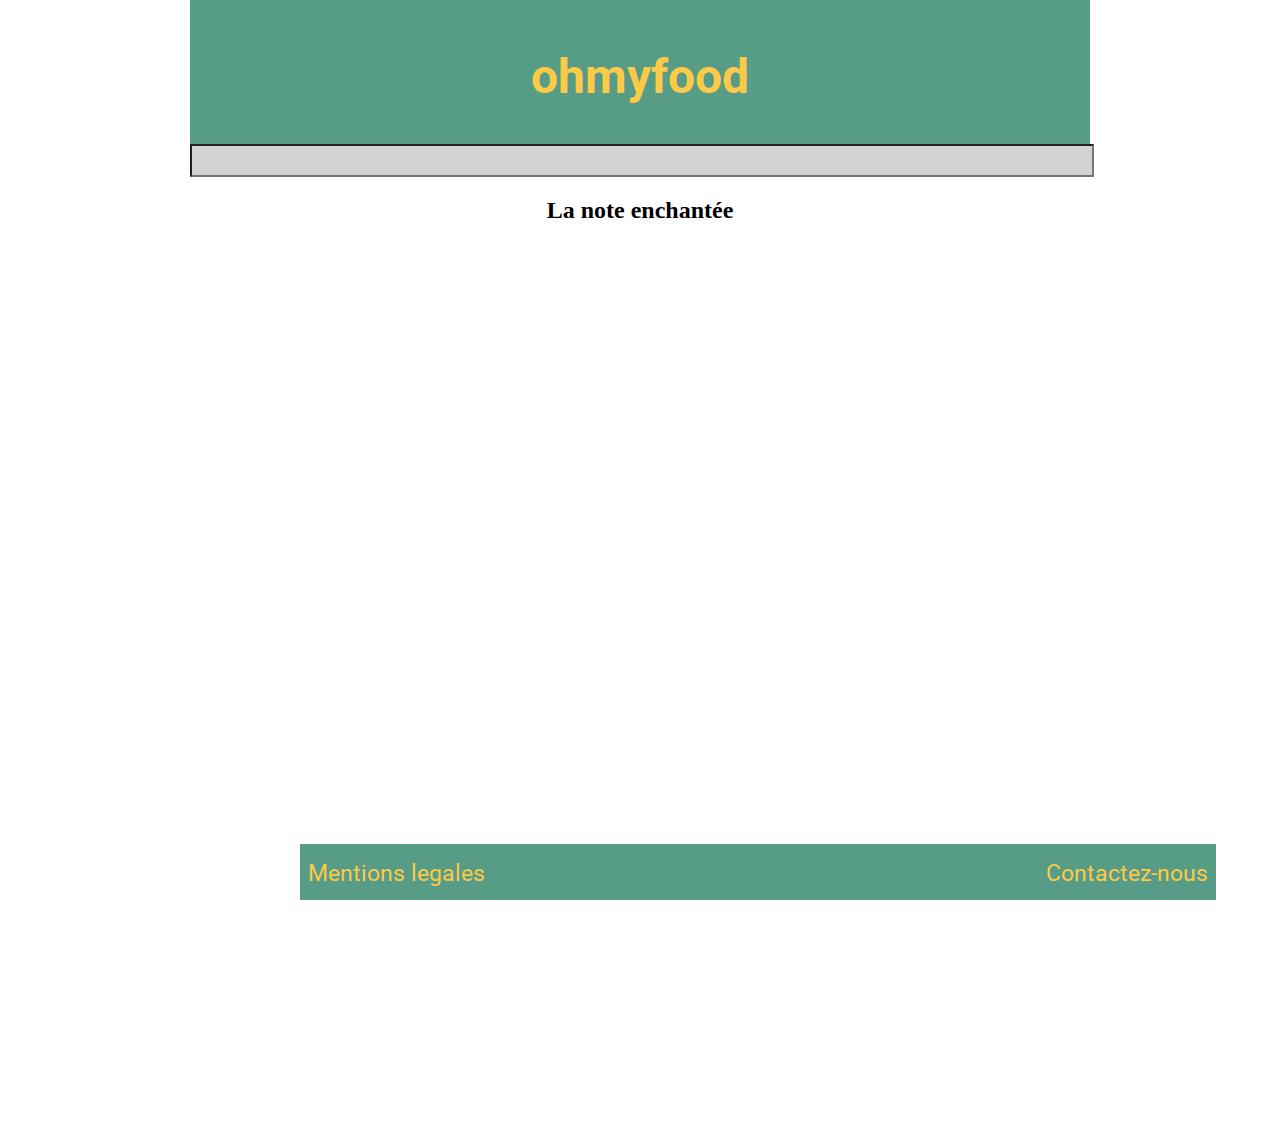
==== enchantée.html @ 8530cc8b "soulignement" ====
<!DOCTYPE html>
<html>
	<head>
		<title>Ohmyfood</title>
		<link href="https://fonts.googleapis.com/css?family=Roboto&display=swap" rel="stylesheet">
		<link rel="stylesheet" type="text/css" href="style.css">
		<link href="fontawesome-free-5.12.1-web/css/all.css" rel="stylesheet"/>
	</head>
	<body>
		<header><a href="index.html"><h1>ohmyfood</h1></a></header>
		<div>
			<form>
				<input type="text" name="search" placeholder="" id="search">
			</form>
		</div>
		<section id="menu">
			<h2>La note enchantée</h2>
			<div id="logo1"></div>
			<div id="entrée1"></div>
		</section>

		<footer><a href="mentionslegals.html">Mentions legales</a><a href="mailto:h.yanis@live.fr">Contactez-nous</a></footer>
	</body>
</html>
---- style.css ----
/*page 1*/
body{
	width: 900px;
	margin: auto;
}
header {
    background-color: #569C87;
    width: 100%;
    height: 6em;
    text-align: center;
    padding: 3em 0 0 0;
}
header h1 {
    color: #FCCA46;
    font-size: 3em;
    margin: 0;
    font-weight: bold;
    font-family: 'Roboto', sans-serif; 
}
header a {
    text-decoration: none;
}
section{
    display: flex;
    flex-wrap: wrap;
    justify-content: space-around;
}
footer {
    background-color: #569C87;
    height: 3em;
    display: flex;
    flex-direction: row;
    justify-content: space-between;
    padding: 0.5em 0.5em 0 0.5em;
    position: fixed;
    left: 300px;
    bottom: 0;
    width: 900px;
}
footer a {
	text-decoration: none;
	color: #FCCA46;
	font-size: 23px;
    font-family: 'Roboto', sans-serif;
    margin-top: 8px;
}
.menu {
    height: 25em;
    width: 20em;
    box-shadow: 0px 0px 5px 3px #C0C0C0;
    margin: 1em 0 1em 0;
    overflow: hidden;

}
.menu:hover {
    box-shadow: 0px 0px 5px 3px #569C87;
}
.menu img{
    width: 20em;
}
.menu > img {
    transition: all 1s;
    -moz-transition: all 1s;
    -webkit-transition: all 1s;
    -o-transition: all 1s;
}
 
.menu:hover > img {
    transform: scale(1.2);
    -ms-transform: scale(1.2);
    -webkit-transform: scale(1.2);
    -o-transform: scale(1.2);
    -moz-transform: scale(1.2);
}
form{
    padding: 0 4px 0 0;
}
input{
    width: 100%;
    height: 2em;
}
#search {
    background-color: lightgrey;
}
#proch{
    background: #569C87;
    margin: 1em;
    width: 41%;
    height: 2em;
    text-align: center;
    padding: 20px 0 0 27px;
    border-radius: 15px;
    font-size: 29px;
    letter-spacing: 7px; 
    margin-bottom: 4em;
}
#proch a{
    text-decoration: none;
    color: #FCCA46;
    font-family: 'Roboto', sans-serif;
}
#proch p {
    margin: auto;
}
#proch span{
    opacity: 0;
}
#proch:hover #susp1 {
 animation: suspention 3s linear infinite;
}
@keyframes suspention {
 0% {
 opacity: 1;
 }
 65% {
 opacity: 1;
 }
 66% {
 opacity: 0;
 }
 100% {
 opacity: 0;
 }
}
#proch:hover #susp2 {
 animation: suspention2 3s linear infinite;
}
@keyframes suspention2 {
 0% {
  opacity: 0;
 }
 21% {
  opacity: 0;
 }
 22% {
  opacity: 1;
 }
 65% {
  opacity: 1;
 }
 66% {
  opacity: 0;
 }
 100% {
  opacity: 0;
 }
}
#proch:hover #susp3 {
 animation: suspention3 3s linear infinite;
}
@keyframes suspention3 {
 0% {
  opacity: 0;
 }
 43% {
  opacity: 0;
 }
 44% {
  opacity: 1;
 }
 65% {
  opacity: 1;
 }
 66% {
  opacity: 0;
 }
 100% {
  opacity: 0;
 }
}

footer a:hover {
  -webkit-animation-name: wiggle;
  -ms-animation-name: wiggle;
  -ms-animation-duration: 1000ms;
  -webkit-animation-duration: 1000ms;
  -webkit-animation-iteration-count: 1;
  -ms-animation-iteration-count: 1;
  -webkit-animation-timing-function: ease-in-out;
  -ms-animation-timing-function: ease-in-out;
}

@-webkit-keyframes wiggle {
  0% {-webkit-transform: rotate(10deg);}
  25% {-webkit-transform: rotate(-10deg);}
  50% {-webkit-transform: rotate(15deg);}
  75% {-webkit-transform: rotate(-5deg);}
  100% {-webkit-transform: rotate(0deg);}
}

@-ms-keyframes wiggle {
  0% {-ms-transform: rotate(1deg);}
  25% {-ms-transform: rotate(-1deg);}
  50% {-ms-transform: rotate(1.5deg);}
  75% {-ms-transform: rotate(-5deg);}
  100% {-ms-transform: rotate(0deg);}
}

@keyframes wiggle {
  0% {transform: rotate(10deg);}
  25% {transform: rotate(-10deg);}
  50% {transform: rotate(15deg);}
  75% {transform: rotate(-5deg);}
  100% {transform: rotate(0deg);}
}
/*Mention legal*/
#textment {
    width: 45%;
    text-align: center;
    box-shadow: 0px 0px 5px 3px #C0C0C0;
    margin: 1em 0 2em 0;
    padding: 1em 1em 1em 1em;
}
/*Menu enchantée*/

#logo1 {
    background-image: url(menus/menu-1.png);
    width: 63%;
    height: 50em;
    background-size: contain;
    background-repeat: no-repeat;
    margin: auto;
}
#menu {
    display: flex;
    flex-direction: column;
    text-align: center;
    margin-bottom: 5em;
}
#entrée1 {
    position: absolute;
    left: 36em;
    top: 26.2em;
    /* background-color: blue; */
    width: 70px;
    height: 20px;
    background: linear-gradient(to top, black 0%, black 4px, transparent 5px) no-repeat;
    background-size: 0 100%;
}
#entrée1:hover {
    animation: souligne 1s both;
}
@keyframes souligne{
  from {
    background-size: 0 100%;
  }
   25%{
    background-size: 25% 100%;
   }
   50%{
    background-size: 50% 100%;
   }
   75% {
    background-size: 75% 100%;
   }
   100% {
    background-size: 100% 100%;
   }
}
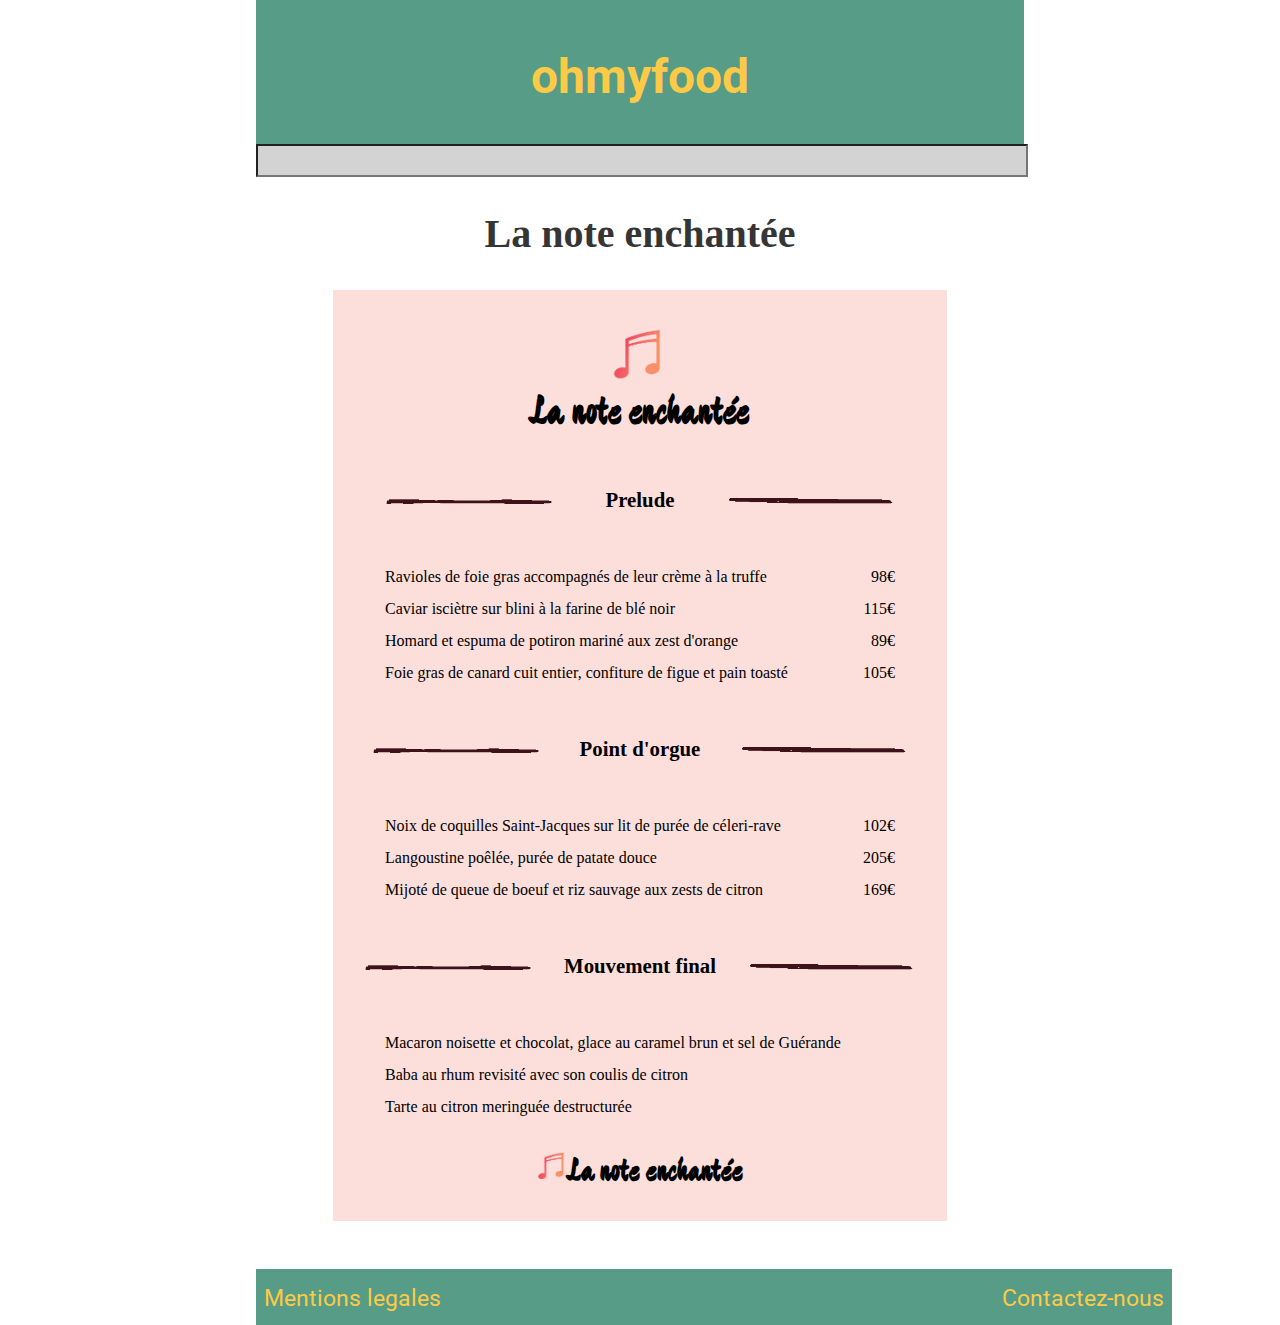
==== commit 7fc22310: "noteenchanté done" ====
--- a/enchantée.html
+++ b/enchantée.html
@@ -2,6 +2,7 @@
 <html>
 	<head>
 		<title>Ohmyfood</title>
+		<link href="https://fonts.googleapis.com/css?family=Devonshire&display=swap" rel="stylesheet">
 		<link href="https://fonts.googleapis.com/css?family=Roboto&display=swap" rel="stylesheet">
 		<link rel="stylesheet" type="text/css" href="style.css">
 		<link href="fontawesome-free-5.12.1-web/css/all.css" rel="stylesheet"/>
@@ -13,10 +14,35 @@
 				<input type="text" name="search" placeholder="" id="search">
 			</form>
 		</div>
-		<section id="menu">
-			<h2>La note enchantée</h2>
-			<div id="logo1"></div>
-			<div id="entrée1"></div>
+		<h2 id="titremenu1">La note enchantée</h2>
+		<section id="menu1">
+			<div id="entete1">
+				<img id="logotop1" src="logotop1.png"/>
+				<h2>La note enchantée</h2>
+			</div>
+			<article class="artic1">
+				<h4><img src="bargauche1.png"><p> Prelude </p><img src="bardroite1.png"></h4>
+				<div class="descr"><p>Ravioles de foie gras accompagnés de leur crème à la truffe</p><p>98€</p></div>
+				<div class="descr"><p>Caviar isciètre sur blini à la farine de blé noir</p><p>115€</p></div>
+				<div class="descr"><p>Homard et espuma de potiron mariné aux zest d'orange</p><p>89€</p></div>
+				<div class="descr"><p>Foie gras de canard cuit entier, confiture de figue et pain toasté</p><p>105€</p></div>
+			</article>
+			<article class="artic1">
+				<h4><img src="bargauche1.png"><p> Point d'orgue </p><img src="bardroite1.png"></h4>
+				<div class="descr"><p>Noix de coquilles Saint-Jacques sur lit de purée de céleri-rave</p><p>102€</p></div>
+				<div class="descr"><p>Langoustine poêlée, purée de patate douce</p><p>205€</p></div>
+				<div class="descr"><p>Mijoté de queue de boeuf et riz sauvage aux zests de citron</p><p>169€</p></div>
+			</article>
+			<article class="artic1">
+				<h4><img src="bargauche1.png"> <p>Mouvement final </p><img src="bardroite1.png"></h4>
+				<div class="descr"><p>Macaron noisette et chocolat, glace au caramel brun et sel de Guérande</p></div>
+				<div class="descr"><p>Baba au rhum revisité avec son coulis de citron</p></div>
+				<div class="descr"><p>Tarte au citron meringuée destructurée</p></div>
+			</article>
+			<div id="footer1">
+			<h2><img id="logobot1" src="logotop1.png"/>La note enchantée</h2>
+			</div>
+			</div>
 		</section>
 
 		<footer><a href="mentionslegals.html">Mentions legales</a><a href="mailto:h.yanis@live.fr">Contactez-nous</a></footer>
--- a/style.css
+++ b/style.css
@@ -1,6 +1,6 @@
 /*page 1*/
 body{
-	width: 900px;
+	width: 60%;
 	margin: auto;
 }
 header {
@@ -32,7 +32,7 @@
     flex-direction: row;
     justify-content: space-between;
     padding: 0.5em 0.5em 0 0.5em;
-    position: fixed;
+    /*position: fixed;*/
     left: 300px;
     bottom: 0;
     width: 900px;
@@ -41,8 +41,8 @@
 	text-decoration: none;
 	color: #FCCA46;
 	font-size: 23px;
-    font-family: 'Roboto', sans-serif;
-    margin-top: 8px;
+  font-family: 'Roboto', sans-serif;
+  margin-top: 8px;
 }
 .menu {
     height: 25em;
@@ -58,14 +58,14 @@
 .menu img{
     width: 20em;
 }
-.menu > img {
+.menu  img {
     transition: all 1s;
     -moz-transition: all 1s;
     -webkit-transition: all 1s;
     -o-transition: all 1s;
 }
  
-.menu:hover > img {
+.menu:hover  img {
     transform: scale(1.2);
     -ms-transform: scale(1.2);
     -webkit-transform: scale(1.2);
@@ -212,49 +212,72 @@
     padding: 1em 1em 1em 1em;
 }
 /*Menu enchantée*/
-
-#logo1 {
-    background-image: url(menus/menu-1.png);
-    width: 63%;
-    height: 50em;
-    background-size: contain;
-    background-repeat: no-repeat;
-    margin: auto;
-}
-#menu {
-    display: flex;
-    flex-direction: column;
-    text-align: center;
-    margin-bottom: 5em;
-}
-#entrée1 {
-    position: absolute;
-    left: 36em;
-    top: 26.2em;
-    /* background-color: blue; */
-    width: 70px;
-    height: 20px;
-    background: linear-gradient(to top, black 0%, black 4px, transparent 5px) no-repeat;
-    background-size: 0 100%;
-}
-#entrée1:hover {
-    animation: souligne 1s both;
-}
-@keyframes souligne{
-  from {
-    background-size: 0 100%;
-  }
-   25%{
-    background-size: 25% 100%;
-   }
-   50%{
-    background-size: 50% 100%;
-   }
-   75% {
-    background-size: 75% 100%;
-   }
-   100% {
-    background-size: 100% 100%;
-   }
-}
-
+#titremenu1 {
+    text-align: center;
+    font-weight: bold;
+    font-size: 2.5em;
+    color: #353535;
+}
+
+#menu1 {
+  background-color: #fcdfdb;
+  width: 80%;
+  margin: auto;
+  margin-bottom: 3em;
+}
+#entete1 {
+  text-align: center;
+  width: 100%;
+}
+#entete1 h2 {
+  font-family: 'Devonshire', cursive;
+  font-size: 2.5em;
+  margin: 0;
+}
+#logotop1{
+  width: 9%;
+  margin: 6% 0 0 0;
+}
+
+.artic1{
+  width: 100%;
+}
+.artic1 h4 {
+  display: flex;
+  justify-content: space-around;
+  font-size: 1.3em;
+}
+.artic1 h4 p {
+  background: linear-gradient(to top, black 0%, black 1px, transparent 1px) no-repeat;
+  background-size: 0 100%;
+  transition: 0.3s;
+}
+.artic1 h4 p:hover {
+  background-size: 100% 100%;
+}
+.artic1 h4 img{
+  width: 27%;
+  margin: auto;
+}
+.descr {
+display: flex;
+justify-content: space-between;
+width: 83%;
+line-height: 0em;
+margin: auto;
+}
+
+#logobot1 {
+  width: 5%;
+  margin-top: ;
+}
+
+#footer1 {
+  width: 100%;
+}
+
+#footer1 > h2:nth-child(1) {
+  text-align: center;
+  font-family: 'Devonshire', cursive;
+  font-size: 2em;
+}
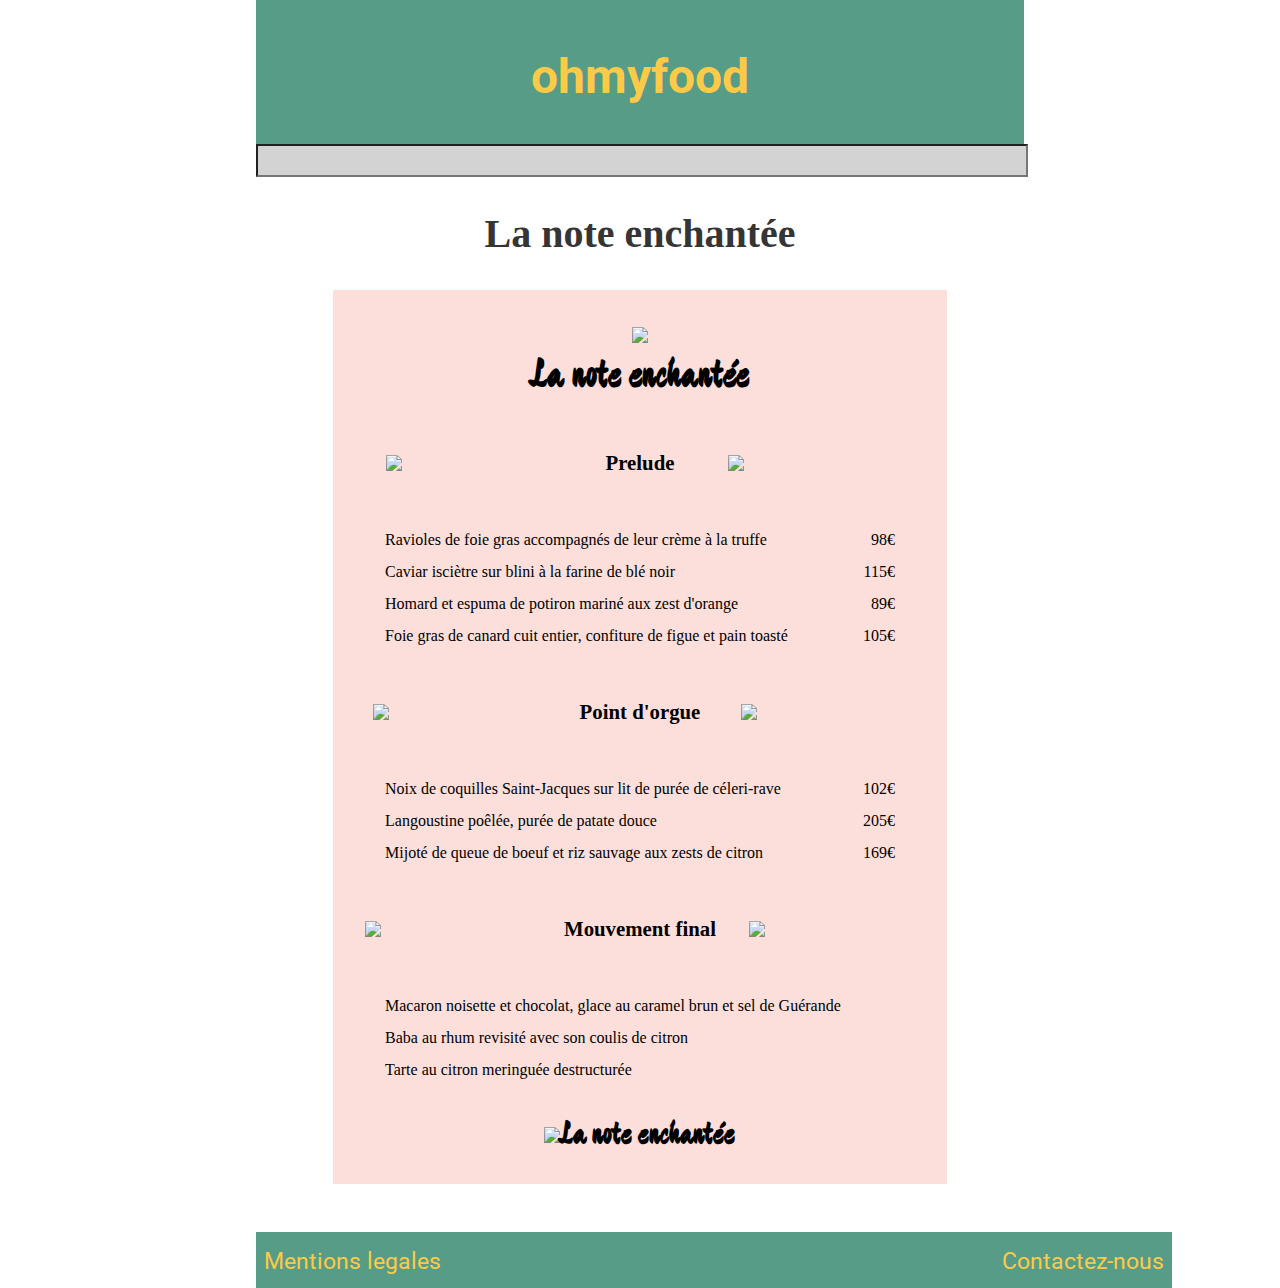
==== commit c46023fa: "police" ====
--- a/enchantée.html
+++ b/enchantée.html
@@ -17,30 +17,30 @@
 		<h2 id="titremenu1">La note enchantée</h2>
 		<section id="menu1">
 			<div id="entete1">
-				<img id="logotop1" src="logotop1.png"/>
+				<img id="logotop1" src="menus/logotop1.png"/>
 				<h2>La note enchantée</h2>
 			</div>
 			<article class="artic1">
-				<h4><img src="bargauche1.png"><p> Prelude </p><img src="bardroite1.png"></h4>
+				<h4><img src="menus/bargauche1.png"><p> Prelude </p><img src="menus/bardroite1.png"></h4>
 				<div class="descr"><p>Ravioles de foie gras accompagnés de leur crème à la truffe</p><p>98€</p></div>
 				<div class="descr"><p>Caviar isciètre sur blini à la farine de blé noir</p><p>115€</p></div>
 				<div class="descr"><p>Homard et espuma de potiron mariné aux zest d'orange</p><p>89€</p></div>
 				<div class="descr"><p>Foie gras de canard cuit entier, confiture de figue et pain toasté</p><p>105€</p></div>
 			</article>
 			<article class="artic1">
-				<h4><img src="bargauche1.png"><p> Point d'orgue </p><img src="bardroite1.png"></h4>
+				<h4><img src="menus/bargauche1.png"><p> Point d'orgue </p><img src="menus/bardroite1.png"></h4>
 				<div class="descr"><p>Noix de coquilles Saint-Jacques sur lit de purée de céleri-rave</p><p>102€</p></div>
 				<div class="descr"><p>Langoustine poêlée, purée de patate douce</p><p>205€</p></div>
 				<div class="descr"><p>Mijoté de queue de boeuf et riz sauvage aux zests de citron</p><p>169€</p></div>
 			</article>
 			<article class="artic1">
-				<h4><img src="bargauche1.png"> <p>Mouvement final </p><img src="bardroite1.png"></h4>
+				<h4><img src="menus/bargauche1.png"> <p>Mouvement final </p><img src="menus/bardroite1.png"></h4>
 				<div class="descr"><p>Macaron noisette et chocolat, glace au caramel brun et sel de Guérande</p></div>
 				<div class="descr"><p>Baba au rhum revisité avec son coulis de citron</p></div>
 				<div class="descr"><p>Tarte au citron meringuée destructurée</p></div>
 			</article>
 			<div id="footer1">
-			<h2><img id="logobot1" src="logotop1.png"/>La note enchantée</h2>
+			<h2><img id="logobot1" src="menus/logotop1.png"/>La note enchantée</h2>
 			</div>
 			</div>
 		</section>
--- a/style.css
+++ b/style.css
@@ -281,3 +281,81 @@
   font-family: 'Devonshire', cursive;
   font-size: 2em;
 }
+/* Le chic a la francaise*/
+#menu2 {
+  width: 80%;
+  margin: auto;
+  margin-bottom: 3em;
+  box-shadow: 0px 0px 5px 3px #C0C0C0;
+  padding-top: 6%;
+  padding-bottom: 6%;
+}
+#titremenu2 {
+    text-align: center;
+    font-weight: bold;
+    font-size: 2.5em;
+    color: #353535;
+}
+#entete2 {
+  text-align: center;
+  width: 100%;
+}
+#entete2 h2 {
+  font-size: 2.5em;
+  margin: 0;
+  background: -webkit-linear-gradient(left,#c87a21,#905CFD );
+  -webkit-background-clip: text;
+  -webkit-text-fill-color: transparent;
+  font-family: 'Croissant One', cursive;
+}
+/* Le délice des papilles*/
+.descr3 {
+display: flex;
+justify-content: space-between;
+width: 73%;
+line-height: 0em;
+margin: auto;
+}
+#entete3 {
+  text-align: center;
+  width: 100%;
+}
+#entete3 h2 {
+  font-size: 2.5em;
+  margin: 0;
+  background: -webkit-linear-gradient(left,#043DE3,#5BADF6 );
+  -webkit-background-clip: text;
+  -webkit-text-fill-color: transparent;
+  font-family: 'Dancing Script', cursive;
+
+}
+#menu3 {
+  width: 80%;
+  margin: auto;
+  margin-bottom: 3em;
+  box-shadow: 0px 0px 5px 3px #C0C0C0;
+  padding-top: 6%;
+  padding-bottom: 6%;
+}
+
+/*la palette du gout*/
+#entete4 {
+  text-align: center;
+  width: 100%;
+}
+#entete4 h2 {
+  font-size: 2.5em;
+  margin: 0;
+  background: -webkit-linear-gradient(left,#3D923A,#BFFF81 );
+  -webkit-background-clip: text;
+  -webkit-text-fill-color: transparent;
+  font-family: 'Kaushan Script', cursive;
+}
+#menu4 {
+  width: 80%;
+  margin: auto;
+  margin-bottom: 3em;
+  box-shadow: 0px 0px 5px 3px #C0C0C0;
+  padding-top: 6%;
+  padding-bottom: 6%;
+}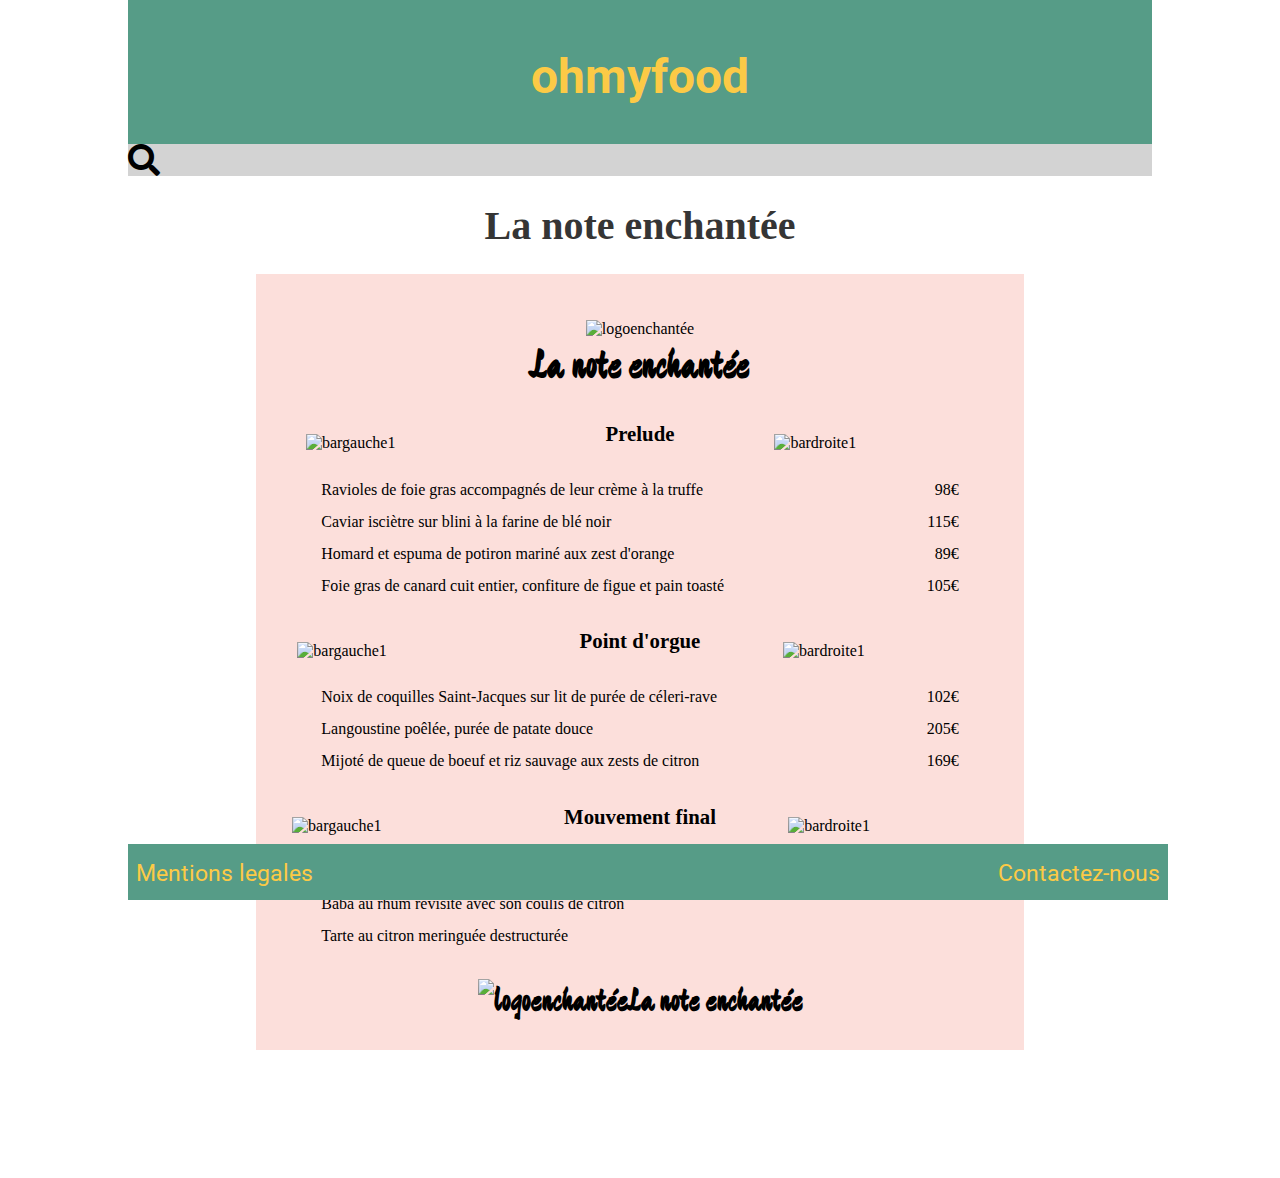
==== commit e485ce8b: "reposiveindex" ====
--- a/enchantée.html
+++ b/enchantée.html
@@ -1,47 +1,43 @@
 <!DOCTYPE html>
-<html>
+<html lang="fr">
 	<head>
 		<title>Ohmyfood</title>
 		<link href="https://fonts.googleapis.com/css?family=Devonshire&display=swap" rel="stylesheet">
 		<link href="https://fonts.googleapis.com/css?family=Roboto&display=swap" rel="stylesheet">
 		<link rel="stylesheet" type="text/css" href="style.css">
 		<link href="fontawesome-free-5.12.1-web/css/all.css" rel="stylesheet"/>
+		<meta name="viewport" content="width=device-width, initial-scale=1.0">
 	</head>
 	<body>
 		<header><a href="index.html"><h1>ohmyfood</h1></a></header>
-		<div>
-			<form>
-				<input type="text" name="search" placeholder="" id="search">
-			</form>
-		</div>
+		<div id="search"><i class="fas fa-search fa-2x"></i></div>
 		<h2 id="titremenu1">La note enchantée</h2>
 		<section id="menu1">
 			<div id="entete1">
-				<img id="logotop1" src="menus/logotop1.png"/>
+				<img id="logotop1" src="menus/logotop1.png" alt="logoenchantée"/>
 				<h2>La note enchantée</h2>
 			</div>
 			<article class="artic1">
-				<h4><img src="menus/bargauche1.png"><p> Prelude </p><img src="menus/bardroite1.png"></h4>
+				<div class="titreimg"><img src="menus/bargauche1.png" alt="bargauche1"/><h4> Prelude </h4><img src="menus/bardroite1.png" alt="bardroite1"/></div>
 				<div class="descr"><p>Ravioles de foie gras accompagnés de leur crème à la truffe</p><p>98€</p></div>
 				<div class="descr"><p>Caviar isciètre sur blini à la farine de blé noir</p><p>115€</p></div>
 				<div class="descr"><p>Homard et espuma de potiron mariné aux zest d'orange</p><p>89€</p></div>
 				<div class="descr"><p>Foie gras de canard cuit entier, confiture de figue et pain toasté</p><p>105€</p></div>
 			</article>
 			<article class="artic1">
-				<h4><img src="menus/bargauche1.png"><p> Point d'orgue </p><img src="menus/bardroite1.png"></h4>
+				<div class="titreimg"><img src="menus/bargauche1.png" alt="bargauche1"><h4> Point d'orgue </h4><img src="menus/bardroite1.png" alt="bardroite1"></div>
 				<div class="descr"><p>Noix de coquilles Saint-Jacques sur lit de purée de céleri-rave</p><p>102€</p></div>
 				<div class="descr"><p>Langoustine poêlée, purée de patate douce</p><p>205€</p></div>
 				<div class="descr"><p>Mijoté de queue de boeuf et riz sauvage aux zests de citron</p><p>169€</p></div>
 			</article>
 			<article class="artic1">
-				<h4><img src="menus/bargauche1.png"> <p>Mouvement final </p><img src="menus/bardroite1.png"></h4>
+				<div class="titreimg"><img src="menus/bargauche1.png" alt="bargauche1"> <h4>Mouvement final </h4><img src="menus/bardroite1.png" alt="bardroite1"></div>
 				<div class="descr"><p>Macaron noisette et chocolat, glace au caramel brun et sel de Guérande</p></div>
 				<div class="descr"><p>Baba au rhum revisité avec son coulis de citron</p></div>
 				<div class="descr"><p>Tarte au citron meringuée destructurée</p></div>
 			</article>
 			<div id="footer1">
-			<h2><img id="logobot1" src="menus/logotop1.png"/>La note enchantée</h2>
-			</div>
+			<h2><img id="logobot1" src="menus/logotop1.png" alt="logoenchantée">La note enchantée</h2>
 			</div>
 		</section>
 
--- a/style.css
+++ b/style.css
@@ -1,14 +1,15 @@
 /*page 1*/
 body{
-	width: 60%;
+	width: 100%;
 	margin: auto;
 }
 header {
     background-color: #569C87;
-    width: 100%;
+    width: 80%;
     height: 6em;
     text-align: center;
     padding: 3em 0 0 0;
+    margin: auto;
 }
 header h1 {
     color: #FCCA46;
@@ -32,10 +33,10 @@
     flex-direction: row;
     justify-content: space-between;
     padding: 0.5em 0.5em 0 0.5em;
-    /*position: fixed;*/
-    left: 300px;
+    position: fixed;
+    left: 10%;
     bottom: 0;
-    width: 900px;
+    width: 80%;
 }
 footer a {
 	text-decoration: none;
@@ -81,17 +82,19 @@
 }
 #search {
     background-color: lightgrey;
+    width: 80%;
+    height: 2em;
+    margin: auto;
 }
 #proch{
     background: #569C87;
-    margin: 1em;
-    width: 41%;
+    width: 30%;
     height: 2em;
     text-align: center;
     padding: 20px 0 0 27px;
     border-radius: 15px;
     font-size: 29px;
-    letter-spacing: 7px; 
+    letter-spacing: 7px;
     margin-bottom: 4em;
 }
 #proch a{
@@ -213,17 +216,20 @@
 }
 /*Menu enchantée*/
 #titremenu1 {
-    text-align: center;
-    font-weight: bold;
-    font-size: 2.5em;
-    color: #353535;
+text-align: center;
+font-weight: bold;
+font-size: 2.5em;
+color: #353535;
+width: 60%;
+margin: 2% 20% 2% 20%;
 }
 
 #menu1 {
   background-color: #fcdfdb;
-  width: 80%;
-  margin: auto;
-  margin-bottom: 3em;
+  width: 60%;
+  margin: auto;
+  margin-bottom: 10%;
+  font-family: "segoe print", "comic sans ms", serif ;
 }
 #entete1 {
   text-align: center;
@@ -247,12 +253,12 @@
   justify-content: space-around;
   font-size: 1.3em;
 }
-.artic1 h4 p {
+.artic1 h4  {
   background: linear-gradient(to top, black 0%, black 1px, transparent 1px) no-repeat;
   background-size: 0 100%;
   transition: 0.3s;
 }
-.artic1 h4 p:hover {
+.artic1 h4:hover {
   background-size: 100% 100%;
 }
 .artic1 h4 img{
@@ -269,7 +275,6 @@
 
 #logobot1 {
   width: 5%;
-  margin-top: ;
 }
 
 #footer1 {
@@ -283,12 +288,13 @@
 }
 /* Le chic a la francaise*/
 #menu2 {
-  width: 80%;
-  margin: auto;
-  margin-bottom: 3em;
+  width: 60%;
+  margin: auto;
+  margin-bottom: 10%;
   box-shadow: 0px 0px 5px 3px #C0C0C0;
   padding-top: 6%;
   padding-bottom: 6%;
+  font-family: serif ;
 }
 #titremenu2 {
     text-align: center;
@@ -330,12 +336,13 @@
 
 }
 #menu3 {
-  width: 80%;
-  margin: auto;
-  margin-bottom: 3em;
+  width: 60%;
+  margin: auto;
+  margin-bottom: 10%;
   box-shadow: 0px 0px 5px 3px #C0C0C0;
   padding-top: 6%;
   padding-bottom: 6%;
+  font-family: "segoe print", "comic sans ms", serif ;
 }
 
 /*la palette du gout*/
@@ -352,10 +359,29 @@
   font-family: 'Kaushan Script', cursive;
 }
 #menu4 {
-  width: 80%;
-  margin: auto;
-  margin-bottom: 3em;
+  width: 60%;
+  margin: auto;
+  margin-bottom: 10%;
   box-shadow: 0px 0px 5px 3px #C0C0C0;
   padding-top: 6%;
   padding-bottom: 6%;
+  font-family: "segoe print", "comic sans ms", serif ;
+}
+.titreimg {
+  width: 100%;
+  display: flex;
+  justify-content: space-around;
+}
+.titreimg img{
+    width: 26%;
+    height: 0%;
+    margin-top: 2.5em;
+}
+#menuaccueil {
+  width: 50%;
+  margin: auto;
+  margin-bottom: 3em;
+  margin-top: 2em;
+  padding-bottom: 0%;
+  font-family: serif ;
 }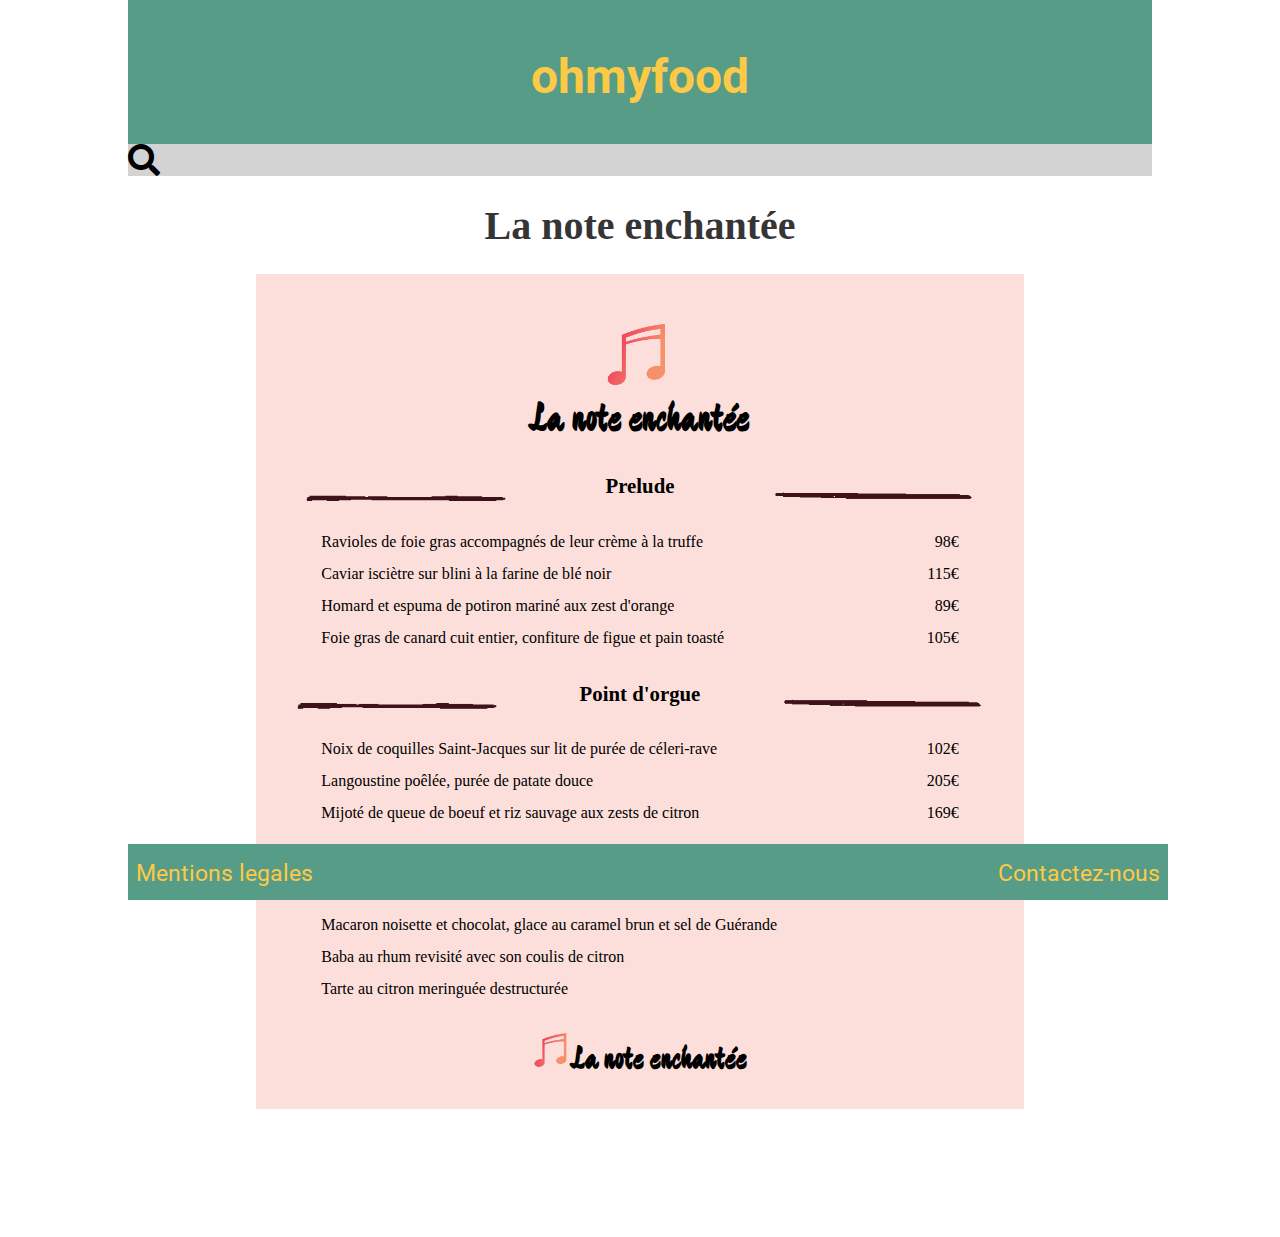
==== commit e1ef641d: "reposiveindex2" ====
--- a/enchantée.html
+++ b/enchantée.html
@@ -14,30 +14,30 @@
 		<h2 id="titremenu1">La note enchantée</h2>
 		<section id="menu1">
 			<div id="entete1">
-				<img id="logotop1" src="menus/logotop1.png" alt="logoenchantée"/>
+				<img id="logotop1" src="Menus/logotop1.png" alt="logoenchantée"/>
 				<h2>La note enchantée</h2>
 			</div>
 			<article class="artic1">
-				<div class="titreimg"><img src="menus/bargauche1.png" alt="bargauche1"/><h4> Prelude </h4><img src="menus/bardroite1.png" alt="bardroite1"/></div>
+				<div class="titreimg"><img src="Menus/bargauche1.png" alt="bargauche1"/><h4> Prelude </h4><img src="Menus/bardroite1.png" alt="bardroite1"/></div>
 				<div class="descr"><p>Ravioles de foie gras accompagnés de leur crème à la truffe</p><p>98€</p></div>
 				<div class="descr"><p>Caviar isciètre sur blini à la farine de blé noir</p><p>115€</p></div>
 				<div class="descr"><p>Homard et espuma de potiron mariné aux zest d'orange</p><p>89€</p></div>
 				<div class="descr"><p>Foie gras de canard cuit entier, confiture de figue et pain toasté</p><p>105€</p></div>
 			</article>
 			<article class="artic1">
-				<div class="titreimg"><img src="menus/bargauche1.png" alt="bargauche1"><h4> Point d'orgue </h4><img src="menus/bardroite1.png" alt="bardroite1"></div>
+				<div class="titreimg"><img src="Menus/bargauche1.png" alt="bargauche1"><h4> Point d'orgue </h4><img src="Menus/bardroite1.png" alt="bardroite1"></div>
 				<div class="descr"><p>Noix de coquilles Saint-Jacques sur lit de purée de céleri-rave</p><p>102€</p></div>
 				<div class="descr"><p>Langoustine poêlée, purée de patate douce</p><p>205€</p></div>
 				<div class="descr"><p>Mijoté de queue de boeuf et riz sauvage aux zests de citron</p><p>169€</p></div>
 			</article>
 			<article class="artic1">
-				<div class="titreimg"><img src="menus/bargauche1.png" alt="bargauche1"> <h4>Mouvement final </h4><img src="menus/bardroite1.png" alt="bardroite1"></div>
+				<div class="titreimg"><img src="Menus/bargauche1.png" alt="bargauche1"> <h4>Mouvement final </h4><img src="Menus/bardroite1.png" alt="bardroite1"></div>
 				<div class="descr"><p>Macaron noisette et chocolat, glace au caramel brun et sel de Guérande</p></div>
 				<div class="descr"><p>Baba au rhum revisité avec son coulis de citron</p></div>
 				<div class="descr"><p>Tarte au citron meringuée destructurée</p></div>
 			</article>
 			<div id="footer1">
-			<h2><img id="logobot1" src="menus/logotop1.png" alt="logoenchantée">La note enchantée</h2>
+			<h2><img id="logobot1" src="Menus/logotop1.png" alt="logoenchantée">La note enchantée</h2>
 			</div>
 		</section>
 
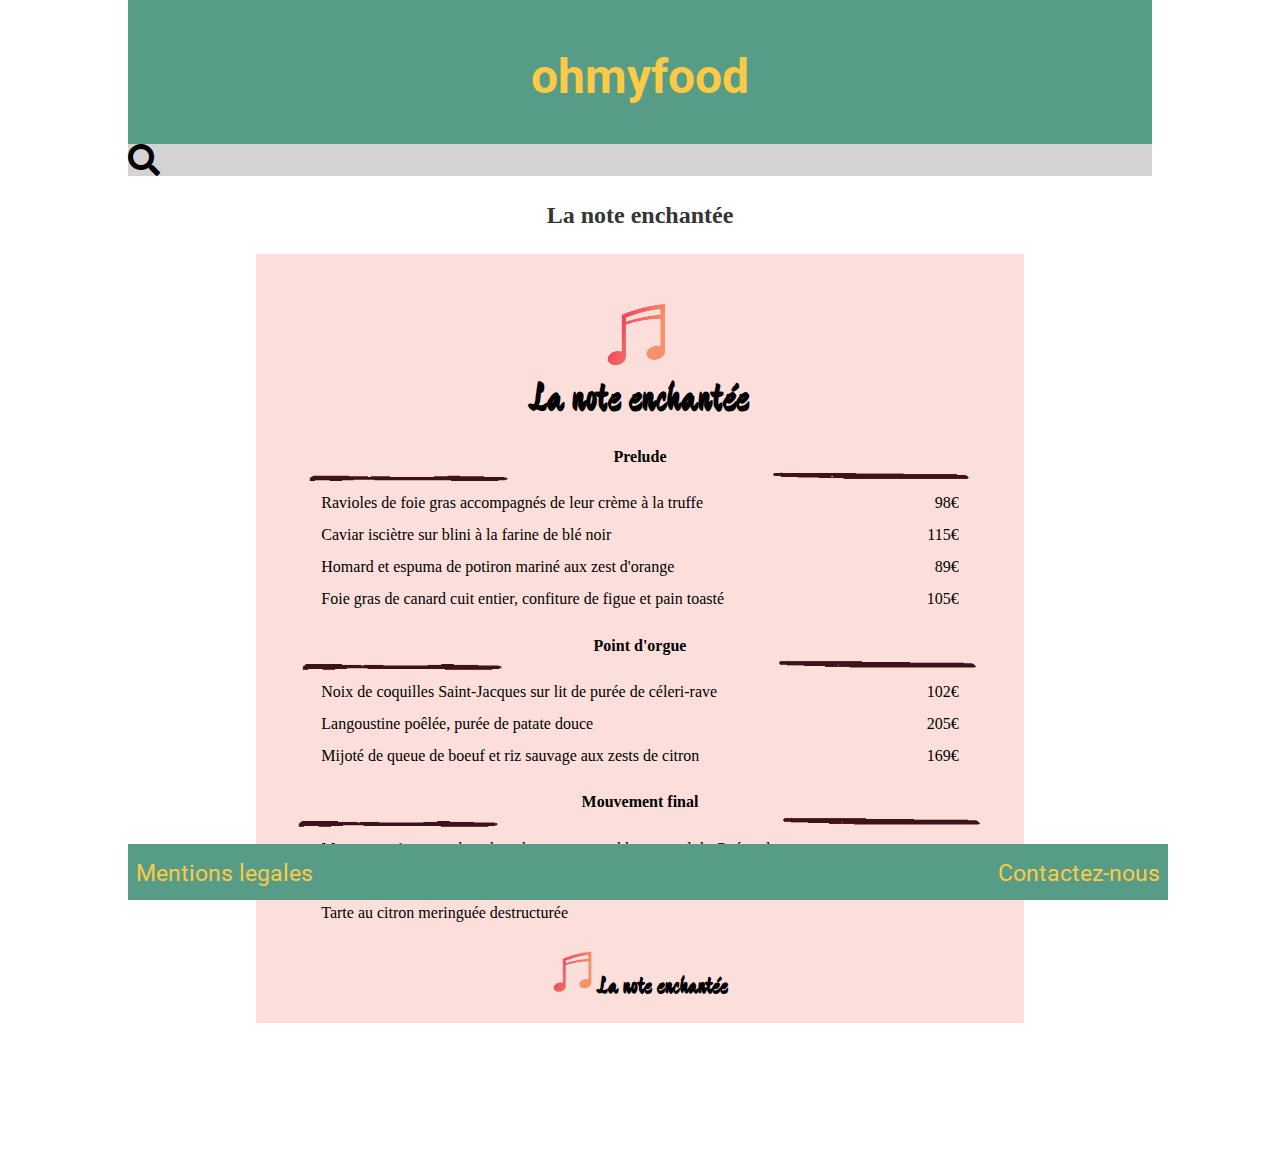
==== commit 78a1b15a: "testresponsenchantée" ====
--- a/enchantée.html
+++ b/enchantée.html
@@ -19,16 +19,16 @@
 			</div>
 			<article class="artic1">
 				<div class="titreimg"><img src="Menus/bargauche1.png" alt="bargauche1"/><h4> Prelude </h4><img src="Menus/bardroite1.png" alt="bardroite1"/></div>
-				<div class="descr"><p>Ravioles de foie gras accompagnés de leur crème à la truffe</p><p>98€</p></div>
-				<div class="descr"><p>Caviar isciètre sur blini à la farine de blé noir</p><p>115€</p></div>
-				<div class="descr"><p>Homard et espuma de potiron mariné aux zest d'orange</p><p>89€</p></div>
-				<div class="descr"><p>Foie gras de canard cuit entier, confiture de figue et pain toasté</p><p>105€</p></div>
+				<div class="descr"><p>Ravioles de foie gras accompagnés de leur crème à la truffe</p><p class="prix">98€</p></div>
+				<div class="descr"><p>Caviar isciètre sur blini à la farine de blé noir</p><p class="prix">115€</p></div>
+				<div class="descr"><p>Homard et espuma de potiron mariné aux zest d'orange</p><p class="prix">89€</p></div>
+				<div class="descr"><p>Foie gras de canard cuit entier, confiture de figue et pain toasté</p><p class="prix">105€</p></div>
 			</article>
 			<article class="artic1">
 				<div class="titreimg"><img src="Menus/bargauche1.png" alt="bargauche1"><h4> Point d'orgue </h4><img src="Menus/bardroite1.png" alt="bardroite1"></div>
-				<div class="descr"><p>Noix de coquilles Saint-Jacques sur lit de purée de céleri-rave</p><p>102€</p></div>
-				<div class="descr"><p>Langoustine poêlée, purée de patate douce</p><p>205€</p></div>
-				<div class="descr"><p>Mijoté de queue de boeuf et riz sauvage aux zests de citron</p><p>169€</p></div>
+				<div class="descr"><p>Noix de coquilles Saint-Jacques sur lit de purée de céleri-rave</p><p class="prix">102€</p></div>
+				<div class="descr"><p>Langoustine poêlée, purée de patate douce</p><p class="prix">205€</p></div>
+				<div class="descr"><p>Mijoté de queue de boeuf et riz sauvage aux zests de citron</p><p class="prix">169€</p></div>
 			</article>
 			<article class="artic1">
 				<div class="titreimg"><img src="Menus/bargauche1.png" alt="bargauche1"> <h4>Mouvement final </h4><img src="Menus/bardroite1.png" alt="bardroite1"></div>
--- a/style.css
+++ b/style.css
@@ -384,4 +384,70 @@
   margin-top: 2em;
   padding-bottom: 0%;
   font-family: serif ;
+}
+
+@media only screen and (max-width: 360px) {
+/*index*/
+header{
+  width: 100%;
+}
+.menu img {
+width: 100%;
+}
+.menu {
+height: 14em;
+width: 100%;
+}
+#menuaccueil {
+width: 45%;
+  display: flex;
+  flex-direction: column;
+}
+#proch {
+width: 55%;
+padding: 4% 9% 0% 9%;
+font-size: inherit;
+}
+footer {
+  left: 0%;
+  width: 100%;
+  padding: 0;
+  height: 4%;
+}
+footer a {
+font-size: 85%;
+}
+#search {
+  width: 100%;
+}
+/*la note enchantée */
+.descr {
+  line-height: initial;
+  flex-direction: column;
+}
+#menu1 {
+width: 100%;
+}
+.prix {
+  margin: auto;
+}
+#entete1 h2 {
+font-size: 1.5em;
+}
+.descr p {
+font-size: smaller;
+}
+}
+.artic1 h4 {
+font-size: 1em;
+}
+#footer1 > h2:nth-child(1) {
+font-size: x-large;
+}
+#logobot1 {
+width: 6%;
+}
+#titremenu1 {
+font-size: 1.5em;
+}
 }